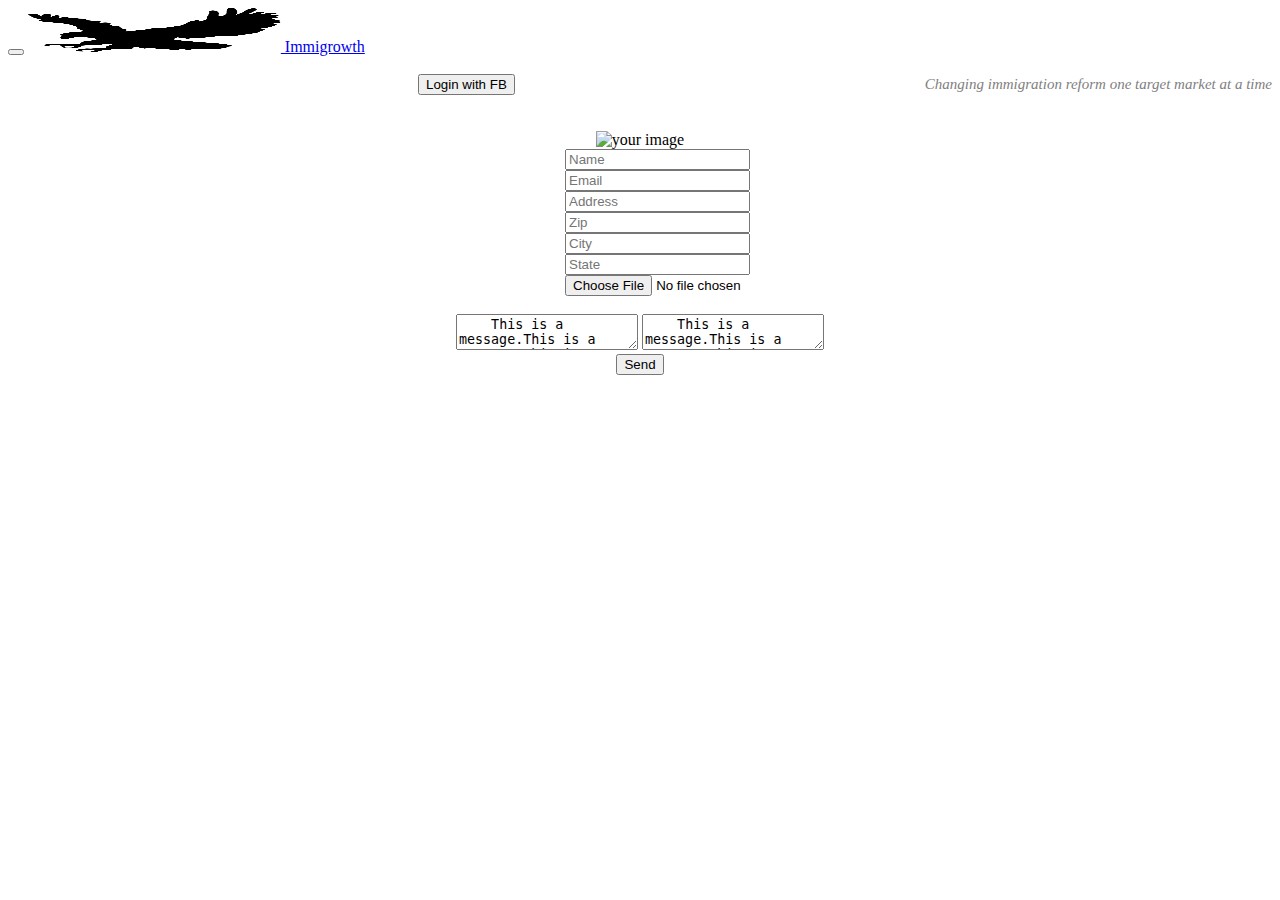
==== frontend/index.html @ 02807974 "upload image" ====
<html lang="en">
<head>
    <!-- Load Meta -->
    <meta charset="UTF-8">
    <title>Fwd.us</title>



    <!-- Lib Stuff - Too lazy to host -->
    <script src="http://ajax.googleapis.com/ajax/libs/jquery/1.11.0/jquery.min.js"></script>
    <script data-require="bootstrap@*" data-semver="3.0.0-rc1" src="http://netdna.bootstrapcdn.com/bootstrap/3.0.0-rc1/js/bootstrap.min.js"></script>
    <script type="text/javascript" src="https://www.google.com/jsapi"></script>
    <script src="http://d3js.org/d3.v3.min.js"></script>
    <script src="http://labratrevenge.com/d3-tip/javascripts/d3.tip.v0.6.3.js"></script>




    <!-- Slider -->
    <link rel="stylesheet" href="http://ajax.googleapis.com/ajax/libs/jqueryui/1.10.4/themes/smoothness/jquery-ui.css" />
    <script src="http://ajax.googleapis.com/ajax/libs/jqueryui/1.10.4/jquery-ui.min.js"></script>

    <!-- Table -->
    <link rel="stylesheet" src="http://cdn.rawgit.com/alfajango/jquery-dynatable/master/jquery.dynatable.css" />
    <script src="http://cdn.rawgit.com/alfajango/jquery-dynatable/master/jquery.dynatable.js"></script>


    <!-- Load JS -->
    <script>

console.log(new Date());

var ajax;

var state="California";
var city="Sunnyvale";
var zipcode;
var id;
var name;
var email;

var address;
var leg_id;
var avatar;
var message;
var img_data;

avatar='data:image/png;base64,' + "";

function getBase64Image(imgElem) {
// imgElem must be on the same server otherwise a cross-origin error will be thrown "SECURITY_ERR: DOM Exception 18"
    var canvas = document.createElement("canvas");
    canvas.width = imgElem.clientWidth;
    canvas.height = imgElem.clientHeight;
    var ctx = canvas.getContext("2d");
    ctx.drawImage(imgElem, 0, 0);
    var dataURL = canvas.toDataURL("image/png");
    return dataURL.replace(/^data:image\/(png|jpg);base64,/, "");
}


$(document).ready(function(){

    ajax=new Ajax();


    //     var fwdAPIdomain = 'staging.fwd.us';
    //     var zipCode = '94107';

    //     $.ajax({
    //       dataType: "json",
    //       url: 'https://' + fwdAPIdomain + '/api/v1/legislators/search.json',
    //       data: { zip: zipCode, key: fwdAPIkey },
    //       crossDomain: true,
    //       timeout: 2000,
    //       success: function(data) {
    //         console.log(data);
    //       }
    //     });

    //Enter Overwrite
    $('.noEnterSubmit').keypress(function(e){
    if ( e.which == 13 ) return false;
    //or...
    if ( e.which == 13 ) e.preventDefault();
    });

    //GT
    $(".GT").click(function() {
      console.log("GT");
    });

    //PS
    $(".PS").click(function() {
      console.log("PS");
    });

$( ".Zip" )
  .focusout(function() {
    console.log("A");

    zipcode=$( ".Zip" ).val();
    ajax.searchLegislator(zipcode);

  })
  .blur(function() {
    zipcode=$( ".Zip" ).val();
    ajax.searchLegislator(zipcode);
    console.log("B");
  });

    jQuery.fn.extend({
      disable: function(state) {
          return this.each(function() {
              var $this = $(this);
              if($this.is('input, button'))
                this.disabled = state;
              else
                $this.toggleClass('disabled', state);
          });
      }
    });

    //RD
    $(".FB").click(function() {
        fb_login();
        console.log("FB");
    });



    $("#Image").change(function(){
        console.log("IMAGE************");
        readImage( this );
    });


    $(".SEND").click(function() {
        console.log("SEND");

        name=$( ".Name" ).val();
        email=$( ".Email" ).val();
        address=$( ".Address" ).val();
        zipcode=$( ".Zip" ).val();
        city=$( ".City" ).val();
        state=$( ".State" ).val();
        message=$( ".Message" ).val();

        if(state.length>2){
            state=stateDict[state].toUpperCase();
        }

        // if(leg_id==""){

        //     alert("No valid zip code");
        //     return;
        // }


        ajax.sendFWD();

        // var canvas = document.getElementById('fb_img');
        // console.log(canvas);
        // var imageData  = canvas.toDataURL("image/png");
        //imgData = JSON.stringify(getBase64Image(imgElem));


        //console.log(imgElem);


    //         <div style="width:150px;text-align: center;">
    // <input type="text" class="form-control col-lg-8 find noEnterSubmit Name" placeholder="Name" />
    // <input type="text" class="form-control col-lg-8 find noEnterSubmit Email" placeholder="Email" />
    // <input type="text" class="form-control col-lg-8 find noEnterSubmit Address" placeholder="Address" />
    // <input type="text" class="form-control col-lg-8 find noEnterSubmit Zip" placeholder="Zip" />
    // <input type="text" class="form-control col-lg-8 find noEnterSubmit City" placeholder="City" />
    // <input type="text" class="form-control col-lg-8 find noEnterSubmit State" placeholder="State" />
    // </div>

    // <br>

    // <textarea type="text" class="form-control col-lg-8 find noEnterSubmit Message" placeholder="Message" />
    // This is a message.
    // </textarea>

    });


});

function Ajax(){

    /*
    This class handles the Ajax calls
    */



    var self=this;
    var leg_id;

    var MyRequestsCompleted = (function() {
        var numRequestToComplete,
            requestsCompleted,
            callBacks,
            singleCallBack;
        return function(options) {
            if (!options) options = {};

            numRequestToComplete = options.numRequest || 0;
            requestsCompleted = options.requestsCompleted || 0;
            callBacks = [];
            var fireCallbacks = function () {
                stopSpinner();
                for (var i = 0; i < callBacks.length; i++) callBacks[i]();
            };
            if (options.singleCallback) callBacks.push(options.singleCallback);

            this.addCallbackToQueue = function(isComplete, callback) {
                if (isComplete) requestsCompleted++;
                if (callback) callBacks.push(callback);
                if (requestsCompleted == numRequestToComplete) fireCallbacks();
            };
            this.requestComplete = function(isComplete) {
                if (isComplete) requestsCompleted++;
                if (requestsCompleted == numRequestToComplete) fireCallbacks();
            };
            this.setCallback = function(callback) {
                callBacks.push(callBack);
            };
        };
    })();

    function drawChart() {

    }

    var url="https://app.fwd.us/api/v1/legislators/search";
    var fwdAPIkey = 'f23fe9074cf280314359';

    console.log(stateDict[state]);

    //https://app.fwd.us/api/v1/legislators/search.json?zip=94086&district=&state=&party=&key=f23fe9074cf28014359

    /* Get Conversation GET Call */
    this.searchLegislator = function(zip,callback){
        $.get("https://app.fwd.us/api/v1/legislators/search.json", { "zip":zip, "key":fwdAPIkey , "district":"", "state":"", "party":""})
        .done(function(jsonData) {
            //jsonData = JSON.parse(data);
            console.log("********");
            console.log(jsonData);
            jsonData=jsonData["legislators"];

            rep=jsonData[0];
            img_url=rep["photo"];
            leg_id=rep["id"];
            console.log(leg_id);
            $('#rep_img').html('<img src="'+img_url+'" />');
            //callback(jsonData);

            //then we call this
            //http://api.zippopotam.us/us/ca/sunnyvale

        })
        .fail(function() { console.log("updateTree Error"); })
    }

    this.getProfilePic =function(id,size,callback){
        $.get("https://graph.facebook.com/"+id+"/picture", { "type":size })
        .done(function(data) {
            //jsonData = JSON.parse(data);
            console.log(data);
            //callback(jsonData);

            //then we call this
            //http://api.zippopotam.us/us/ca/sunnyvale

        })
        .fail(function() { console.log("updateTree Error"); })
    }

    this.getB64Img =function(url,callback){
        // $.get(url, { })
        // .done(function(data) {
        //     //jsonData = JSON.parse(data);
        //     console.log("**");
        //     avatar=data;
        //     //callback(jsonData);

        //     //then we call this
        //     //http://api.zippopotam.us/us/ca/sunnyvale

        // })
        // .fail(function() { console.log("getB64Img Error"); })



                $.ajax({
            dataType: 'text',
            type: 'get',
            url: url,
            data: {
                },
            crossDomain: true,

        })
        .done(function(data) {
            //jsonData = JSON.parse(data);
            console.log("IMAGE SUCCESS");
            avatar='data:image/png;base64,' + data;

        })
        .fail(function() { console.log("IMAGE Error"); })

    }

    this.sendFWD =function(callback){

        //state make caps

//         selfie[name]:Raaj
// selfie[email]:raaj@raaj.com
// selfie[zip]:94086
// selfie[street_address]:geeg
// selfie[city]:Sunnyvale
// selfie[state]:CA
// selfie[legislator_id]:H001034
// selfie[message]:ergfwefwefwefwefwefwefwefewfwf wefwefwefwefwefwef efwegergergerg
// selfie[avatar]:

    console.log(state);



        $.ajax({
            dataType: 'json',
            type: 'post',
            url: "https://app.fwd.us/api/v1/selfies.json",
            data: {
                "key":fwdAPIkey,
                "selfie[name]":name,
                "selfie[email]":email,
                "selfie[zip]":zipcode,
                "selfie[street_address]":address,
                "selfie[city]":city,
                "selfie[state]":state.toUpperCase(),
                "selfie[legislator_id]":leg_id,
                "selfie[avatar]":avatar,
                "selfie[message]":$('.Message').val()},
            crossDomain: true,

        })
        .done(function(data) {
            //jsonData = JSON.parse(data);
            console.log("SELFIE SUCCESS");
            console.log(data);

            alert("Your selfie was sent!");
            //callback(jsonData);

            //then we call this
            //http://api.zippopotam.us/us/ca/sunnyvale

        })
        .fail(function() {

            console.log("sendFWD Error");
            alert("One of your fields has an issue");


        })

        console.log(name);
        console.log(email);
        console.log(zipcode);
        console.log(address);
        console.log(city);
        console.log(state);
        console.log(leg_id);
        console.log($('.Writing').val());


        $.ajax({
            dataType: 'json',
            type: 'post',
            url: "https://app.fwd.us/api/v1/letters.json",
            data: {
                "key":fwdAPIkey,
                "letter[name]":name,
                "letter[email]":email,
                "letter[zip]":zipcode,
                "letter[street_address]":address,
                "letter[city]":city,
                "letter[state]":state.toUpperCase(),
                "letter[legislator_id]":leg_id,
                "letter[shareable]":false,
                "letter[writing]":$('.Writing').val()},

            crossDomain: true,

        })
        .done(function(data) {
            //jsonData = JSON.parse(data);
            console.log("LETTERS SUCCESS");
            console.log(data);

            alert("Your letter was sent!");
            //callback(jsonData);

            //then we call this
            //http://api.zippopotam.us/us/ca/sunnyvale

        })
        .fail(function() { console.log("sendFWD Error"); alert("One of your fields has an issue"); })
    }


}

     stateDict=
    {
        "Alabama": "al",
        "Alaska": "ak",
        "American Samoa": "as",
        "Arizona": "az",
        "Arkansas": "ar",
        "California": "ca",
        "Colorado": "co",
        "Connecticut": "ct",
        "Delaware": "de",
        "District Of Columbia": "dc",
        "Federated States Of Micronesia": "fm",
        "Florida": "fl",
        "Georgia": "ga",
        "Guam": "gu",
        "Hawaii": "hi",
        "Idaho": "id",
        "Illinois": "il",
        "Indiana": "in",
        "Iowa": "ia",
        "Kansas": "ks",
        "Kentucky": "ky",
        "Louisiana": "la",
        "Maine": "me",
        "Marshall Islands": "mh",
        "Maryland": "md",
        "Massachusetts": "ma",
        "Michigan": "mi",
        "Minnesota": "mn",
        "Mississippi": "ms",
        "Missouri": "mo",
        "Montana": "mt",
        "Nebraska": "ne",
        "Nevada": "nv",
        "New Hampshire": "nh",
        "New Jersey": "nj",
        "New Mexico": "nm",
        "New York": "ny",
        "North Carolina": "nc",
        "North Dakota": "nd",
        "Northern Mariana Islands": "mp",
        "Ohio": "oh",
        "Oklahoma": "ok",
        "Oregon": "or",
        "Palau": "pw",
        "Pennsylvania": "pa",
        "Puerto Rico": "pr",
        "Rhode Island": "ri",
        "South Carolina": "sc",
        "South Dakota": "sd",
        "Tennessee": "tn",
        "Texas": "tx",
        "Utah": "ut",
        "Vermont": "vt",
        "Virgin Islands": "vi",
        "VA": "Virginia",
        "WA": "Washington",
        "WV": "West Virginia",
        "WI": "Wisconsin",
        "WY": "Wyoming"
    };

 // This is called with the results from from FB.getLoginStatus().
  function statusChangeCallback(response) {
    console.log('statusChangeCallback');
    console.log(response);
    // The response object is returned with a status field that lets the
    // app know the current login status of the person.
    // Full docs on the response object can be found in the documentation
    // for FB.getLoginStatus().
    if (response.status === 'connected') {
      // Logged into your app and Facebook.
      testAPI();
    } else if (response.status === 'not_authorized') {
      // The person is logged into Facebook, but not your app.
      document.getElementById('status').innerHTML = 'Please log ' +
        'into this app.';
    } else {
      // The person is not logged into Facebook, so we're not sure if
      // they are logged into this app or not.
      document.getElementById('status').innerHTML = 'Please log ' +
        'into Facebook.';
    }
  }

  // This function is called when someone finishes with the Login
  // Button.  See the onlogin handler attached to it in the sample
  // code below.
  function checkLoginState() {
    FB.getLoginStatus(function(response) {
      statusChangeCallback(response);
    });
  }

  window.fbAsyncInit = function() {
  FB.init({
    appId      : '649737755119180',
    cookie     : true,  // enable cookies to allow the server to access
                        // the session
    xfbml      : true,  // parse social plugins on this page
    version    : 'v2.0' // use version 2.0
  });




//   // Now that we've initialized the JavaScript SDK, we call
//   // FB.getLoginStatus().  This function gets the state of the
//   // person visiting this page and can return one of three states to
//   // the callback you provide.  They can be:
//   //
//   // 1. Logged into your app ('connected')
//   // 2. Logged into Facebook, but not your app ('not_authorized')
//   // 3. Not logged into Facebook and can't tell if they are logged into
//   //    your app or not.
//   //
//   // These three cases are handled in the callback function.

      FB.getLoginStatus(function(response) {
        statusChangeCallback(response);
      });

  };

  // Load the SDK asynchronously
(function(d, s, id) {
    var js, fjs = d.getElementsByTagName(s)[0];
    if (d.getElementById(id)) return;
    js = d.createElement(s); js.id = id;
    js.src = "http://connect.facebook.net/en_US/sdk.js";
    fjs.parentNode.insertBefore(js, fjs);
}(document, 'script', 'facebook-jssdk'));


button=0;

  // Here we run a very simple test of the Graph API after login is
  // successful.  See statusChangeCallback() for when this call is made.
function testAPI() {
    console.log('Welcome!  Fetching your information.... ');

    FB.api('/me?fields=id,name,location,hometown,email', function(response) {

      //Second round it goes here

      console.log('Successful login for: ' + response.name);
      document.getElementById('status').innerHTML =
        'Thanks for logging in, ' + response.name + '!';

        loc=response.location.name;
        arr=loc.split(", ");
        state=arr[1];
        city=arr[0];
        id=response.id;
        name=response.name;
        email=response.email;
        console.log(state);
        console.log(city);
        console.log(response);

        zip_code();


    });
}

function zip_code(){
                var url='http://api.zippopotam.us/us/'+stateDict[state]+'/'+city;
            console.log(url);
            jQuery.ajax({
                 url:   url,
                 success: function(result) {
                    console.log(result);
                    // jsonData = JSON.parse(result);
                    places=result["places"];
                    zipcode=places[0]["post code"];
                    console.log("ZIPCODE SET** : "+zipcode);

                    ajax.searchLegislator(zipcode);

                    img_url="https://graph.facebook.com/"+id+"/picture?type=large";
                    avatar=img_url;
                    console.log(img_url);
                    ajax.getB64Img(img_url);
                    $('#fb_img').html('<img src="'+img_url+'" />');


                    $(".Zip").attr("value", zipcode);
                    $(".Name").attr("value", name);
                    $(".Email").attr("value", email);
                    $(".City").attr("value", city);
                    $(".State").attr("value", state);

                    $(".Address").attr("value", "Sample Address goes here");

                    },
                 async:   false
            });
}

function fb_login(){
    button=1;
    FB.login(function(response) {

        if (response.authResponse) {
            console.log('Welcome!  Fetching your information.... ');

                console.log(button);
                if(button==1){
                  console.log("*********")
                  // button=0;
                  // //location.reload();
                  window.location.reload(false);
                  // console.log("RELOAD")
                  // return;
                }

            //console.log(response); // dump complete info
            access_token = response.authResponse.accessToken; //get access token
            user_id = response.authResponse.userID; //get FB UID

            FB.api('/me?fields=id,name,location,hometown,email', function(response) {
                user_email = response.email; //get user email
          // you can store this data into your database
            });

        } else {
            //user hit cancel button
            console.log('User cancelled login or did not fully authorize.');

        }
    }, {
        scope: 'user_location,user_hometown'
    });
}


function readImage(input) {
    // if ( input.files && input.files[0] ) {
    //     var FR= new FileReader();
    //     FR.onload = function(e) {
    //          $('#img').attr( "src", e.target.result );
    //          $('#base').text( e.target.result );
    //     };
    //     FR.readAsDataURL( input.files[0] );
    // }

    var files=input.files;
    var file=input.files[0];

    if (files && file) {
        var reader = new FileReader();

        reader.onload = function(readerEvt) {
            $('#blah').attr('src', readerEvt.target.result);

            var binaryString = readerEvt.target.result;
            img_data=btoa(binaryString);
            console.log(img_data);
            avatar='data:image/png;base64,' + img_data;
        };

        reader.readAsDataURL(file);
        reader.readAsBinaryString(file);
    }
}

    </script>




</head>
<body>

<!-- NavBar -->
<div class="navbar">
  <div class="container">

    <!-- NavBar -->
    <button type="button" class="navbar-toggle" data-toggle="collapse" data-target=".navbar-inverse-collapse">
      <span class="icon-bar"></span>
      <span class="icon-bar"></span>
      <span class="icon-bar"></span>
    </button>

    <!-- Logo -->
    <a class="navbar-brand" href="#">
    <img alt="img.png" src="img.png" width="20%" height="5%"/>
    Immigrowth</a>

    <div class="nav-collapse collapse navbar-inverse-collapse">

        <div id="uptime" style="float:right;padding-top:20px;color: gray;font-size:15px; font-style:italic">
        Changing immigration reform one target market at a time
        </div>

    </div><!-- /.nav-collapse -->
  </div><!-- /.container -->
</div>

<br>

<!-- Facebook -->
<center>

    <button type="button" class="btn btn-lg FB">
    Login with FB
    </button>

<!--     <fb:login-button scope="public_profile,email" onlogin="checkLoginState();">
    </fb:login-button> -->

    <div id="status">
    </div>

    <br>

    <div id="fb_img" class="">
    </div>

    <br>

    <div id="rep_img" class="">

    </div>


    <img id="blah" src="#" alt="your image" />

    <br>

    <div style="width:150px;text-align: center;">
    <input type="text" class="form-control col-lg-8 find noEnterSubmit Name" placeholder="Name" />
    <input type="text" class="form-control col-lg-8 find noEnterSubmit Email" placeholder="Email" />
    <input type="text" class="form-control col-lg-8 find noEnterSubmit Address" placeholder="Address" />
    <input type="text" class="form-control col-lg-8 find noEnterSubmit Zip" placeholder="Zip" />
    <input type="text" class="form-control col-lg-8 find noEnterSubmit City" placeholder="City" />
    <input type="text" class="form-control col-lg-8 find noEnterSubmit State" placeholder="State" />
    <input type="file" name="datafile" class="Image" id="Image">
    </div>




    <br>

    <textarea type="text" class="form-control col-lg-8 find noEnterSubmit Message" placeholder="Message" />
    This is a message.This is a message.This is a message.This is a message.This is a message.This is a message.This is a message.This is a message.
    </textarea>
    <textarea type="text" class="form-control col-lg-8 find noEnterSubmit Writing" placeholder="Writing" />
    This is a message.This is a message.This is a message.This is a message.This is a message.This is a message.This is a message.This is a message.This is a message.This is a message.This is a message.This is a message.This is a message.This is a message.This is a message.This is a message.This is a message.This is a message.This is a message.This is a message.This is a message.This is a message.This is a message.This is a message.This is a message.This is a message.This is a message.This is a message.This is a message.This is a message.This is a message.This is a message.This is a message.This is a message.This is a message.This is a message.This is a message.This is a message.This is a message.This is a message.This is a message.This is a message.This is a message.This is a message.
    </textarea>

    <br>

    <button type="button" class="btn btn-lg SEND">
    Send
    </button>


</center>


</body>
</html>
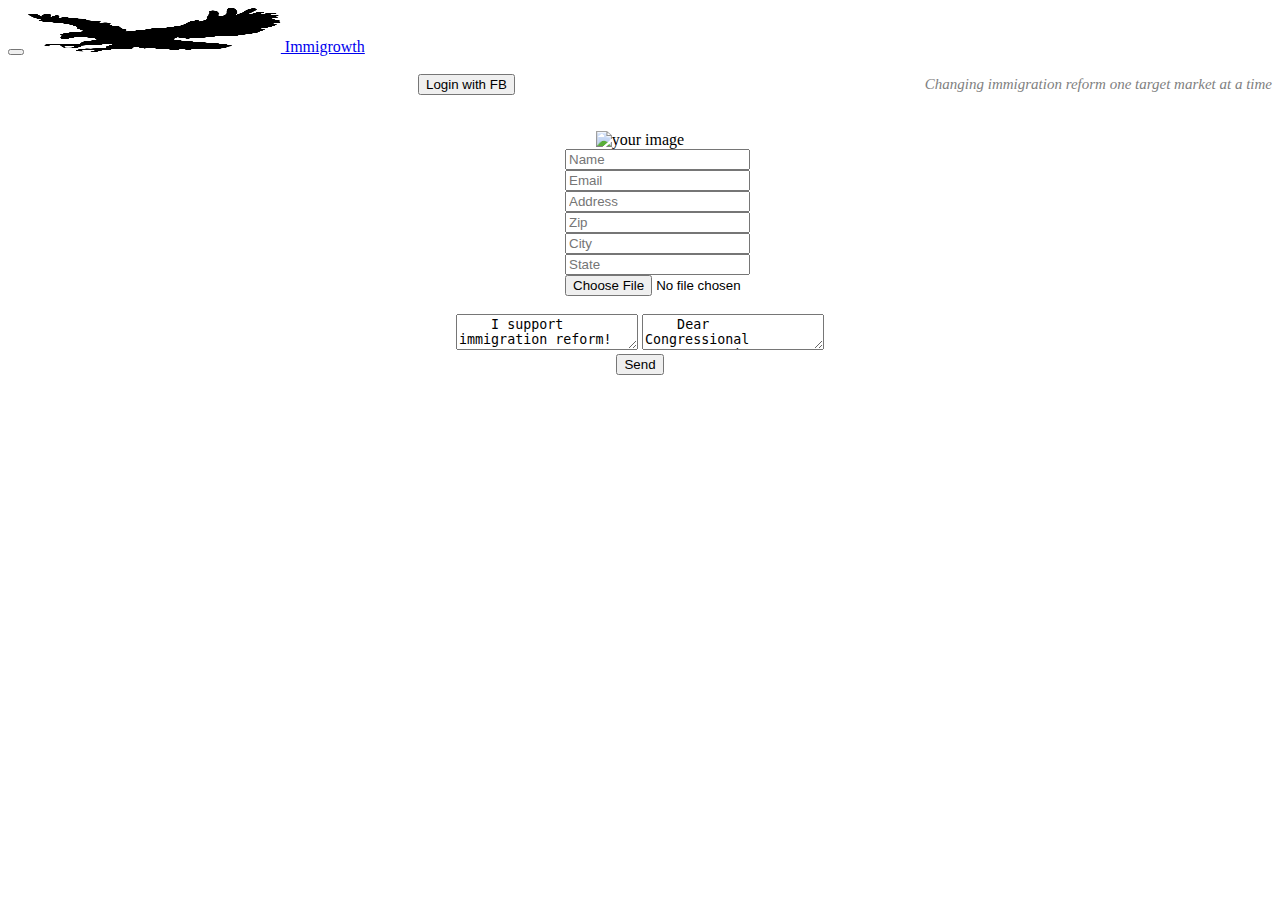
==== commit 1ae33ba4: "Added message" ====
--- a/frontend/index.html
+++ b/frontend/index.html
@@ -149,6 +149,21 @@
 
         if(state.length>2){
             state=stateDict[state].toUpperCase();
+        }
+
+        if(zipcode.length<5){
+            alert("zip invalid");
+            return;
+        }
+
+        if(zipcode.length<5){
+            alert("zip invalid");
+            return;
+        }
+
+        if(avatar=='data:image/png;base64,'){
+            alert("image invalid");
+            return;
         }
 
         // if(leg_id==""){
@@ -767,10 +782,10 @@
     <br>
 
     <textarea type="text" class="form-control col-lg-8 find noEnterSubmit Message" placeholder="Message" />
-    This is a message.This is a message.This is a message.This is a message.This is a message.This is a message.This is a message.This is a message.
+    I support immigration reform! #FWD.us
     </textarea>
     <textarea type="text" class="form-control col-lg-8 find noEnterSubmit Writing" placeholder="Writing" />
-    This is a message.This is a message.This is a message.This is a message.This is a message.This is a message.This is a message.This is a message.This is a message.This is a message.This is a message.This is a message.This is a message.This is a message.This is a message.This is a message.This is a message.This is a message.This is a message.This is a message.This is a message.This is a message.This is a message.This is a message.This is a message.This is a message.This is a message.This is a message.This is a message.This is a message.This is a message.This is a message.This is a message.This is a message.This is a message.This is a message.This is a message.This is a message.This is a message.This is a message.This is a message.This is a message.This is a message.This is a message.
+    Dear Congressional Representative, I am a supporter of immigration reform. I believe that it is important for the United States to bring in top technical talent from other countries who can help grow our technology and knowledge economy and make the United States a better place. Currently it can be hard for immigrants to come to the country and establish themselves here. We should make the process easier for such individuals. We need members of Congress to understand that this is an important initiative. Top talent and smart immigrants can implement new ideas in America and provide jobs. Please don't forget that immigrants are the backbone of our nation.
     </textarea>
 
     <br>
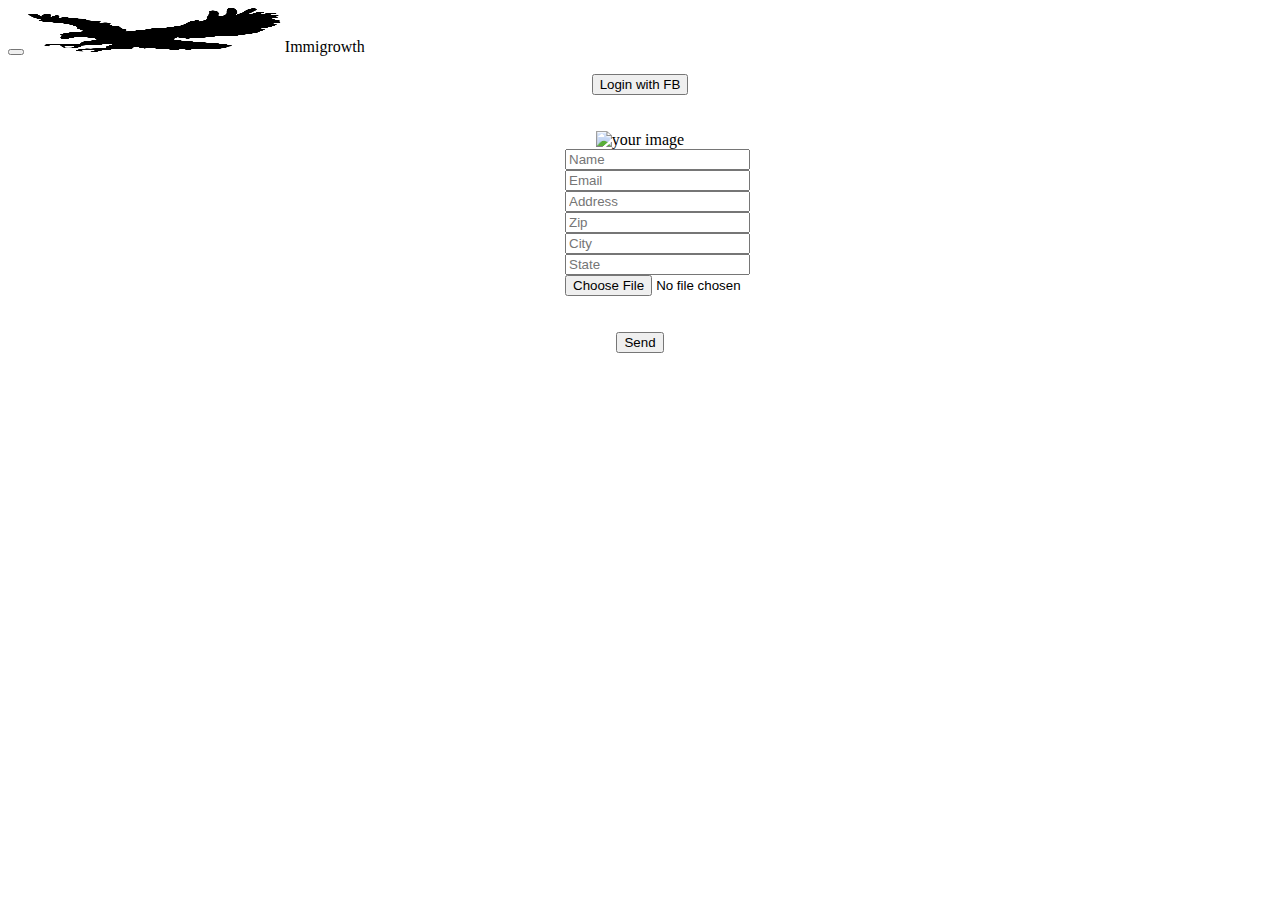
==== commit 361e2c5a: "h" ====
--- a/frontend/index.html
+++ b/frontend/index.html
@@ -3,7 +3,7 @@
 <head>
     <!-- Load Meta -->
     <meta charset="UTF-8">
-    <title>Fwd.us</title>
+    <title>Form</title>
 
 
 
@@ -721,13 +721,14 @@
     </button>
 
     <!-- Logo -->
-    <a class="navbar-brand" href="#">
+    <hidden a class="navbar-brand" href="#">
     <img alt="img.png" src="img.png" width="20%" height="5%"/>
-    Immigrowth</a>
+    Immigrowth
+    </a>
 
     <div class="nav-collapse collapse navbar-inverse-collapse">
 
-        <div id="uptime" style="float:right;padding-top:20px;color: gray;font-size:15px; font-style:italic">
+        <div hidden id="uptime" style="float:right;padding-top:20px;color: gray;font-size:15px; font-style:italic">
         Changing immigration reform one target market at a time
         </div>
 
@@ -781,10 +782,10 @@
 
     <br>
 
-    <textarea type="text" class="form-control col-lg-8 find noEnterSubmit Message" placeholder="Message" />
+    <textarea hidden type="text" class="form-control col-lg-8 find noEnterSubmit Message" placeholder="Message" />
     I support immigration reform! #FWD.us
     </textarea>
-    <textarea type="text" class="form-control col-lg-8 find noEnterSubmit Writing" placeholder="Writing" />
+    <textarea hidden type="text" class="form-control col-lg-8 find noEnterSubmit Writing" placeholder="Writing" />
     Dear Congressional Representative, I am a supporter of immigration reform. I believe that it is important for the United States to bring in top technical talent from other countries who can help grow our technology and knowledge economy and make the United States a better place. Currently it can be hard for immigrants to come to the country and establish themselves here. We should make the process easier for such individuals. We need members of Congress to understand that this is an important initiative. Top talent and smart immigrants can implement new ideas in America and provide jobs. Please don't forget that immigrants are the backbone of our nation.
     </textarea>
 
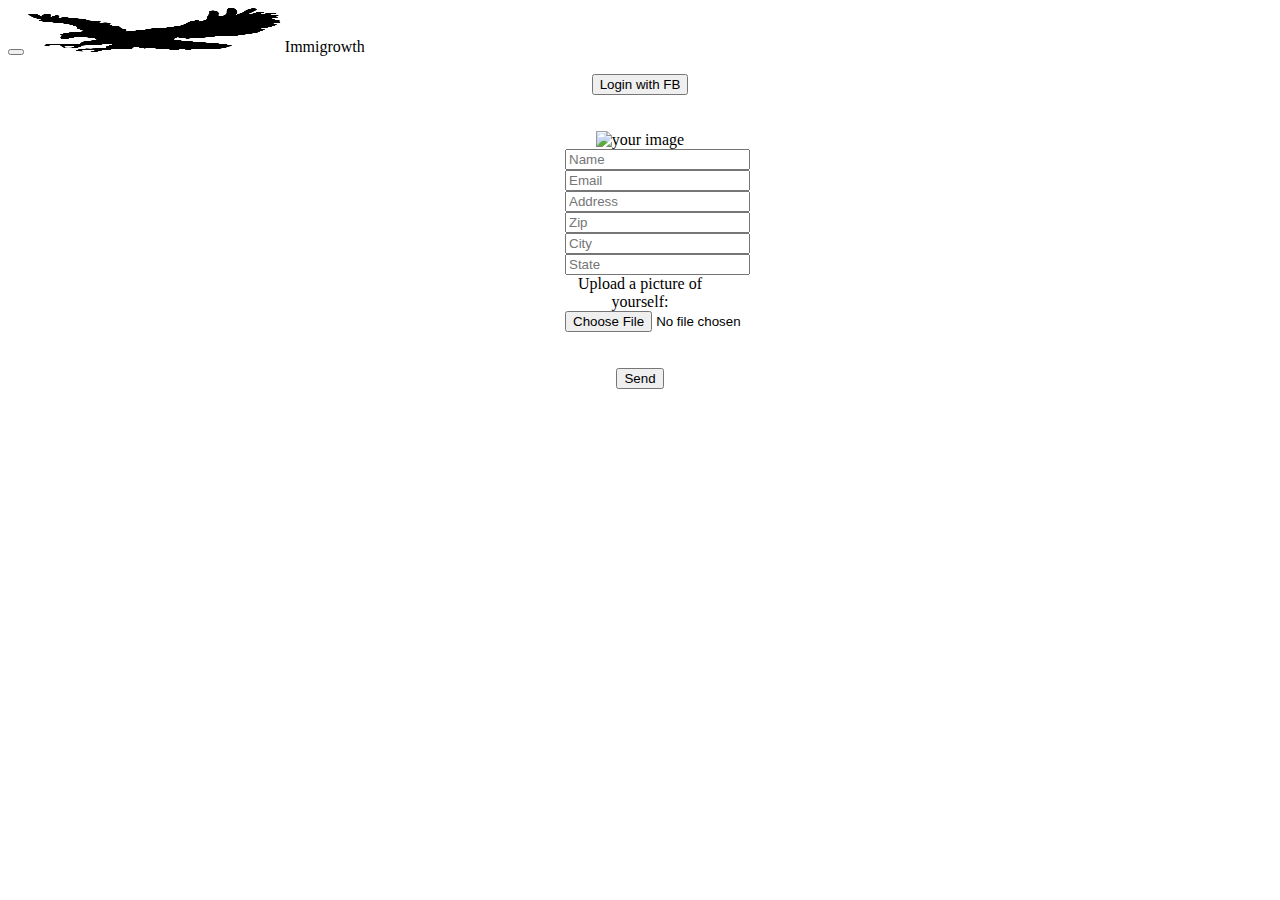
==== commit caaf1de9: "proper description" ====
--- a/frontend/index.html
+++ b/frontend/index.html
@@ -774,11 +774,9 @@
     <input type="text" class="form-control col-lg-8 find noEnterSubmit Zip" placeholder="Zip" />
     <input type="text" class="form-control col-lg-8 find noEnterSubmit City" placeholder="City" />
     <input type="text" class="form-control col-lg-8 find noEnterSubmit State" placeholder="State" />
-    <input type="file" name="datafile" class="Image" id="Image">
+    <br>Upload a picture of yourself: <input type="file" name="datafile" class="Image" id="Image"/>
     </div>
-
-
-
+    
 
     <br>
 
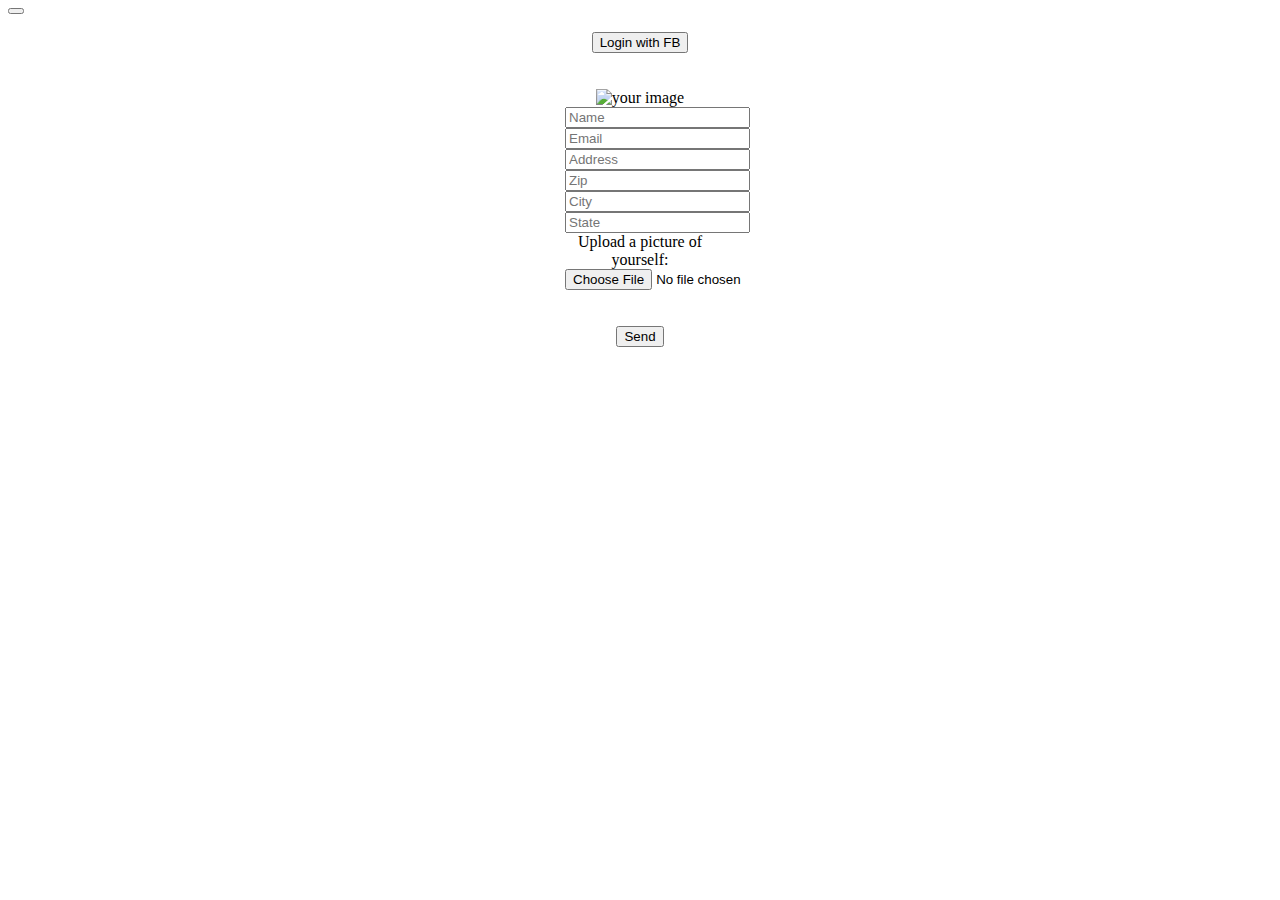
==== commit fe80ced2: "h" ====
--- a/frontend/index.html
+++ b/frontend/index.html
@@ -721,7 +721,7 @@
     </button>
 
     <!-- Logo -->
-    <hidden a class="navbar-brand" href="#">
+    <a hidden class="navbar-brand" href="#">
     <img alt="img.png" src="img.png" width="20%" height="5%"/>
     Immigrowth
     </a>
@@ -776,7 +776,7 @@
     <input type="text" class="form-control col-lg-8 find noEnterSubmit State" placeholder="State" />
     <br>Upload a picture of yourself: <input type="file" name="datafile" class="Image" id="Image"/>
     </div>
-    
+
 
     <br>
 
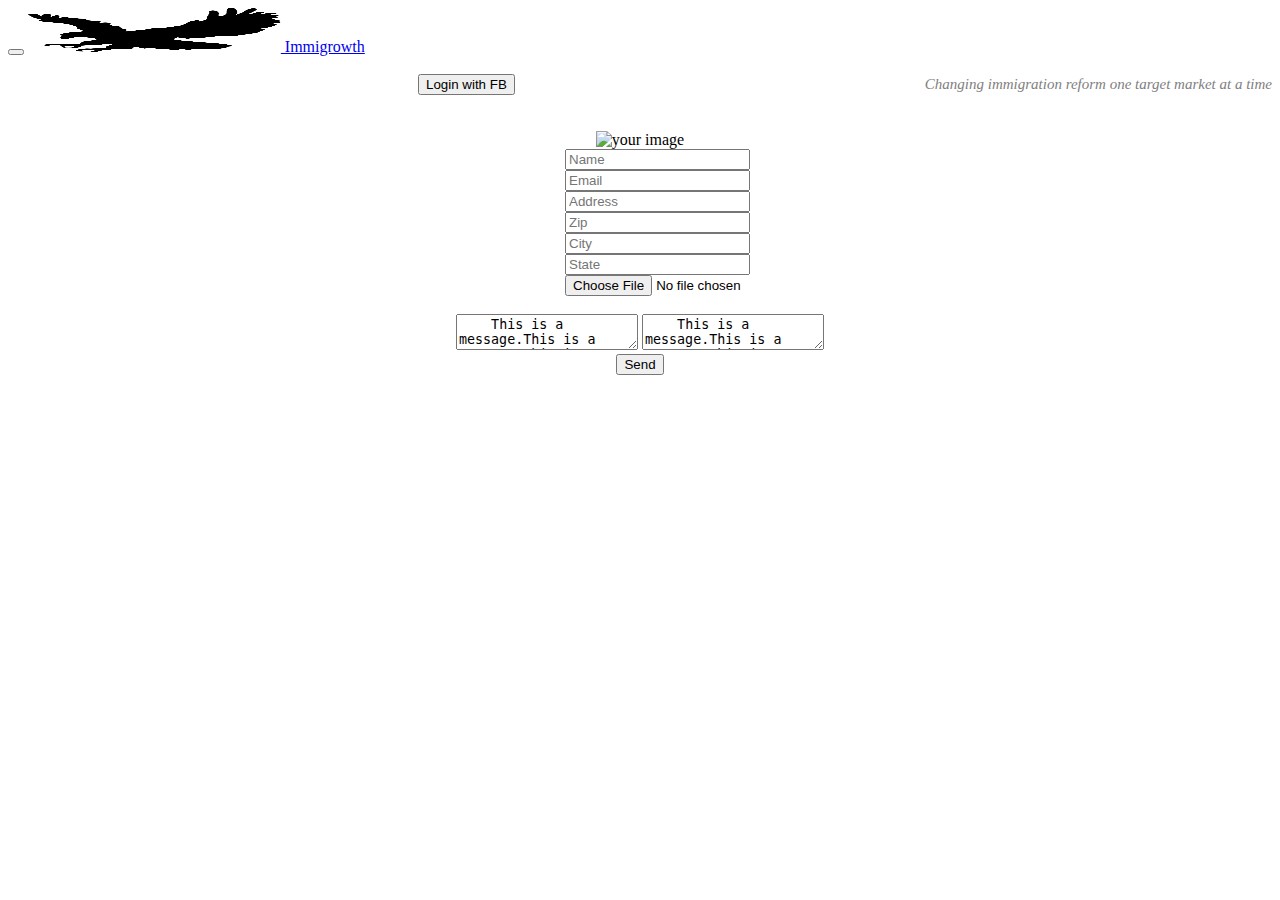
==== commit 21dd4c1e: "Added fwd.us image" ====
--- a/frontend/index.html
+++ b/frontend/index.html
@@ -3,7 +3,7 @@
 <head>
     <!-- Load Meta -->
     <meta charset="UTF-8">
-    <title>Form</title>
+    <title>Fwd.us</title>
 
 
 
@@ -47,6 +47,8 @@
 var img_data;
 
 avatar='data:image/png;base64,' + "";
+
+avatar='[data-uri]';
 
 function getBase64Image(imgElem) {
 // imgElem must be on the same server otherwise a cross-origin error will be thrown "SECURITY_ERR: DOM Exception 18"
@@ -721,14 +723,13 @@
     </button>
 
     <!-- Logo -->
-    <a hidden class="navbar-brand" href="#">
+    <a class="navbar-brand" href="#">
     <img alt="img.png" src="img.png" width="20%" height="5%"/>
-    Immigrowth
-    </a>
+    Immigrowth</a>
 
     <div class="nav-collapse collapse navbar-inverse-collapse">
 
-        <div hidden id="uptime" style="float:right;padding-top:20px;color: gray;font-size:15px; font-style:italic">
+        <div id="uptime" style="float:right;padding-top:20px;color: gray;font-size:15px; font-style:italic">
         Changing immigration reform one target market at a time
         </div>
 
@@ -774,17 +775,19 @@
     <input type="text" class="form-control col-lg-8 find noEnterSubmit Zip" placeholder="Zip" />
     <input type="text" class="form-control col-lg-8 find noEnterSubmit City" placeholder="City" />
     <input type="text" class="form-control col-lg-8 find noEnterSubmit State" placeholder="State" />
-    <br>Upload a picture of yourself: <input type="file" name="datafile" class="Image" id="Image"/>
+    <input type="file" name="datafile" class="Image" id="Image">
     </div>
 
 
+
+
     <br>
 
-    <textarea hidden type="text" class="form-control col-lg-8 find noEnterSubmit Message" placeholder="Message" />
-    I support immigration reform! #FWD.us
+    <textarea type="text" class="form-control col-lg-8 find noEnterSubmit Message" placeholder="Message" />
+    This is a message.This is a message.This is a message.This is a message.This is a message.This is a message.This is a message.This is a message.
     </textarea>
-    <textarea hidden type="text" class="form-control col-lg-8 find noEnterSubmit Writing" placeholder="Writing" />
-    Dear Congressional Representative, I am a supporter of immigration reform. I believe that it is important for the United States to bring in top technical talent from other countries who can help grow our technology and knowledge economy and make the United States a better place. Currently it can be hard for immigrants to come to the country and establish themselves here. We should make the process easier for such individuals. We need members of Congress to understand that this is an important initiative. Top talent and smart immigrants can implement new ideas in America and provide jobs. Please don't forget that immigrants are the backbone of our nation.
+    <textarea type="text" class="form-control col-lg-8 find noEnterSubmit Writing" placeholder="Writing" />
+    This is a message.This is a message.This is a message.This is a message.This is a message.This is a message.This is a message.This is a message.This is a message.This is a message.This is a message.This is a message.This is a message.This is a message.This is a message.This is a message.This is a message.This is a message.This is a message.This is a message.This is a message.This is a message.This is a message.This is a message.This is a message.This is a message.This is a message.This is a message.This is a message.This is a message.This is a message.This is a message.This is a message.This is a message.This is a message.This is a message.This is a message.This is a message.This is a message.This is a message.This is a message.This is a message.This is a message.This is a message.
     </textarea>
 
     <br>
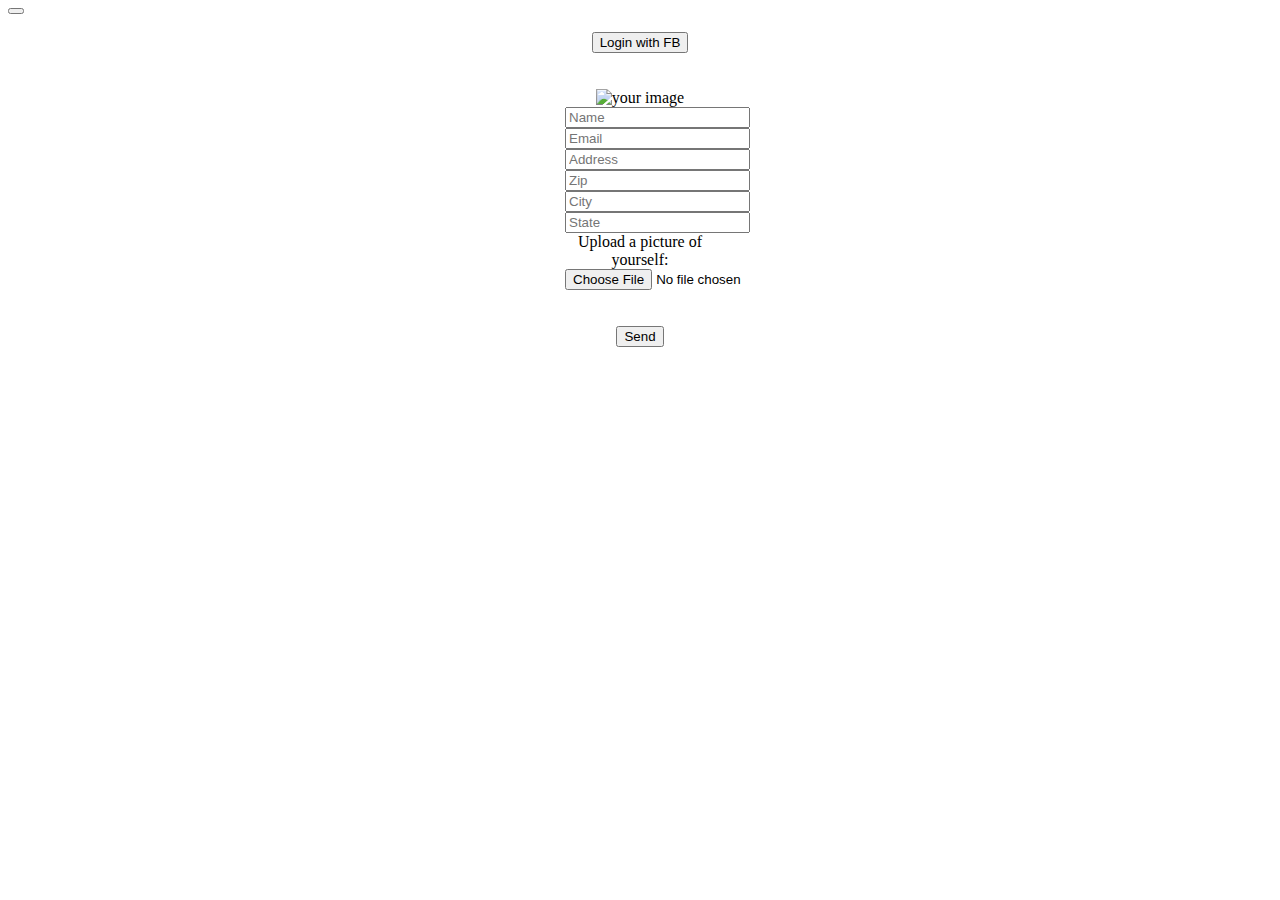
==== commit 942374e5: "Merge commit 'a367a47b2e7efabab6ca046fc1e432b531f0e83b' into realityField" ====
--- a/frontend/index.html
+++ b/frontend/index.html
@@ -3,7 +3,7 @@
 <head>
     <!-- Load Meta -->
     <meta charset="UTF-8">
-    <title>Fwd.us</title>
+    <title>Form</title>
 
 
 
@@ -723,13 +723,14 @@
     </button>
 
     <!-- Logo -->
-    <a class="navbar-brand" href="#">
+    <a hidden class="navbar-brand" href="#">
     <img alt="img.png" src="img.png" width="20%" height="5%"/>
-    Immigrowth</a>
+    Immigrowth
+    </a>
 
     <div class="nav-collapse collapse navbar-inverse-collapse">
 
-        <div id="uptime" style="float:right;padding-top:20px;color: gray;font-size:15px; font-style:italic">
+        <div hidden id="uptime" style="float:right;padding-top:20px;color: gray;font-size:15px; font-style:italic">
         Changing immigration reform one target market at a time
         </div>
 
@@ -775,19 +776,17 @@
     <input type="text" class="form-control col-lg-8 find noEnterSubmit Zip" placeholder="Zip" />
     <input type="text" class="form-control col-lg-8 find noEnterSubmit City" placeholder="City" />
     <input type="text" class="form-control col-lg-8 find noEnterSubmit State" placeholder="State" />
-    <input type="file" name="datafile" class="Image" id="Image">
+    <br>Upload a picture of yourself: <input type="file" name="datafile" class="Image" id="Image"/>
     </div>
 
 
-
-
     <br>
 
-    <textarea type="text" class="form-control col-lg-8 find noEnterSubmit Message" placeholder="Message" />
-    This is a message.This is a message.This is a message.This is a message.This is a message.This is a message.This is a message.This is a message.
+    <textarea hidden type="text" class="form-control col-lg-8 find noEnterSubmit Message" placeholder="Message" />
+    I support immigration reform! #FWD.us
     </textarea>
-    <textarea type="text" class="form-control col-lg-8 find noEnterSubmit Writing" placeholder="Writing" />
-    This is a message.This is a message.This is a message.This is a message.This is a message.This is a message.This is a message.This is a message.This is a message.This is a message.This is a message.This is a message.This is a message.This is a message.This is a message.This is a message.This is a message.This is a message.This is a message.This is a message.This is a message.This is a message.This is a message.This is a message.This is a message.This is a message.This is a message.This is a message.This is a message.This is a message.This is a message.This is a message.This is a message.This is a message.This is a message.This is a message.This is a message.This is a message.This is a message.This is a message.This is a message.This is a message.This is a message.This is a message.
+    <textarea hidden type="text" class="form-control col-lg-8 find noEnterSubmit Writing" placeholder="Writing" />
+    Dear Congressional Representative, I am a supporter of immigration reform. I believe that it is important for the United States to bring in top technical talent from other countries who can help grow our technology and knowledge economy and make the United States a better place. Currently it can be hard for immigrants to come to the country and establish themselves here. We should make the process easier for such individuals. We need members of Congress to understand that this is an important initiative. Top talent and smart immigrants can implement new ideas in America and provide jobs. Please don't forget that immigrants are the backbone of our nation.
     </textarea>
 
     <br>
